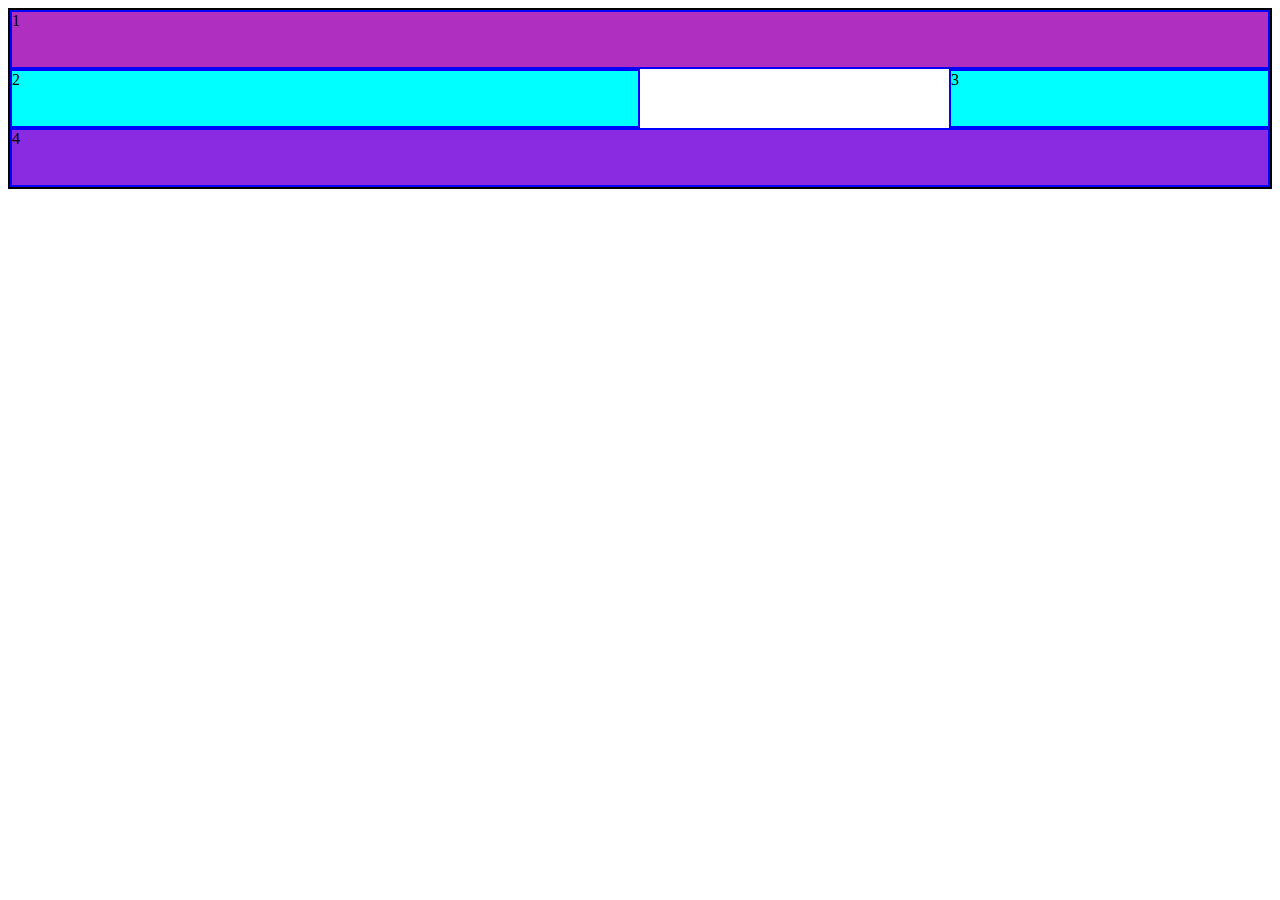
==== index.html @ 29ef745b "design layout using grid" ====
<!DOCTYPE html>
<html lang="en">
<head>
    <meta charset="UTF-8">
    <meta name="viewport" content="width=device-width, initial-scale=1.0">
    <title>First website</title>
    <link rel="stylesheet" href="style.css">
</head>
<body>
    
    <div class="container">
            <div class="item item-1">1 </div>  
            <div class="item item-2">2 </div> 
            <div class="item item-3">3 </div>
            <div class="item item-4">4 </div>    
    </div>
    
    
</body>
</html>
---- style.css ----
.container{
    border: 2px solid black;
    display: grid;
    grid-template-areas: 
                       "header header header header"
                        "main main . sidebar"
                        "footer footer footer footer";
    }
    
    .item{
    border: 2px solid blue;
    height: 55px;
    }
    .item-1{
    grid-area: header;
    background-color: rgb(175, 47, 192);
    }
    .item-2{
     grid-area: main;   
     background-color: aqua;
    }
    .item-3{
        grid-area: sidebar;
        background-color: aqua;
    }
    .item-4{
        grid-area: footer;
        background-color: blueviolet;
    }
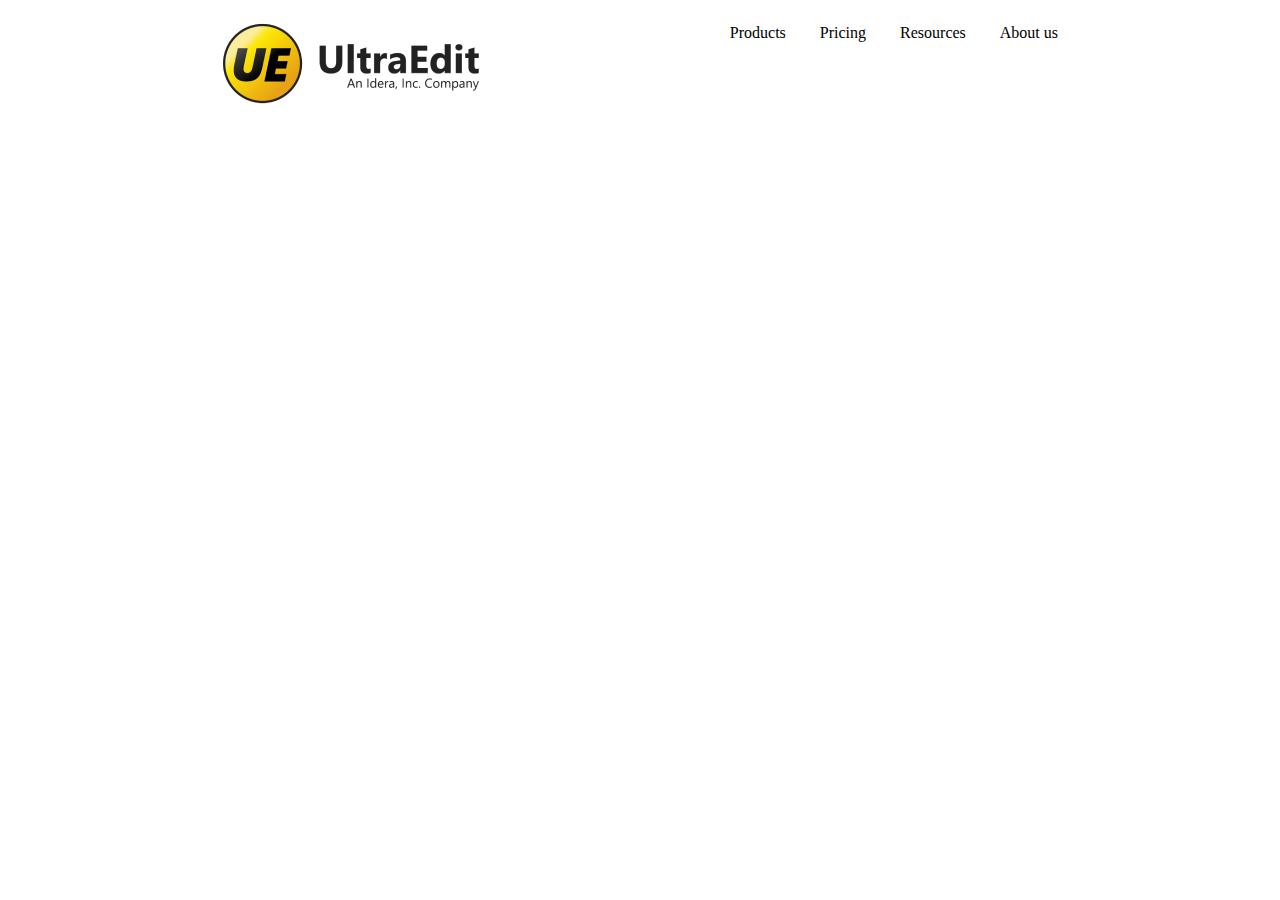
==== commit 25b97289: "Add files via upload" ====
--- a/index.html
+++ b/index.html
@@ -1,20 +1,26 @@
-<!DOCTYPE html>
-<html lang="en">
-<head>
-    <meta charset="UTF-8">
-    <meta name="viewport" content="width=device-width, initial-scale=1.0">
-    <title>First website</title>
-    <link rel="stylesheet" href="style.css">
-</head>
-<body>
-    
-    <div class="container">
-            <div class="item item-1">1 </div>  
-            <div class="item item-2">2 </div> 
-            <div class="item item-3">3 </div>
-            <div class="item item-4">4 </div>    
-    </div>
-    
-    
-</body>
-</html>
+<!DOCTYPE html>
+<html lang="en">
+<head>
+    <meta charset="UTF-8">
+    <meta name="viewport" content="width=device-width, initial-scale=1.0">
+    <title>second website</title>
+    <link rel="stylesheet" href="style.css">
+</head>
+<body>
+    <header>
+        <nav>
+            <div class="logo">
+                <img src="UE-Logo-1.webp" alt="">
+            </div>
+            <div class="bar">
+                <ul>
+                    <li>Products</li>
+                    <li>Pricing</li>
+                    <li>Resources</li>
+                    <li>About us</li>
+                </ul>
+            </div>
+        </nav>
+    </header>
+</body>
+</html>--- a/style.css
+++ b/style.css
@@ -1,30 +1,19 @@
-.container{
-    border: 2px solid black;
-    display: grid;
-    grid-template-areas: 
-                       "header header header header"
-                        "main main . sidebar"
-                        "footer footer footer footer";
-    }
-    
-    .item{
-    border: 2px solid blue;
-    height: 55px;
-    }
-    .item-1{
-    grid-area: header;
-    background-color: rgb(175, 47, 192);
-    }
-    .item-2{
-     grid-area: main;   
-     background-color: aqua;
-    }
-    .item-3{
-        grid-area: sidebar;
-        background-color: aqua;
-    }
-    .item-4{
-        grid-area: footer;
-        background-color: blueviolet;
-    }
-    +.logo{
+    width:40px;
+    height: 23px;
+}
+.log img{
+    width :134px;
+}
+nav{
+    display: flex;
+    justify-content: space-around;
+    align-items: center;
+}
+.bar ul{
+    display: flex;
+    gap: 34px;
+}
+.bar ul li{
+    list-style: none;
+}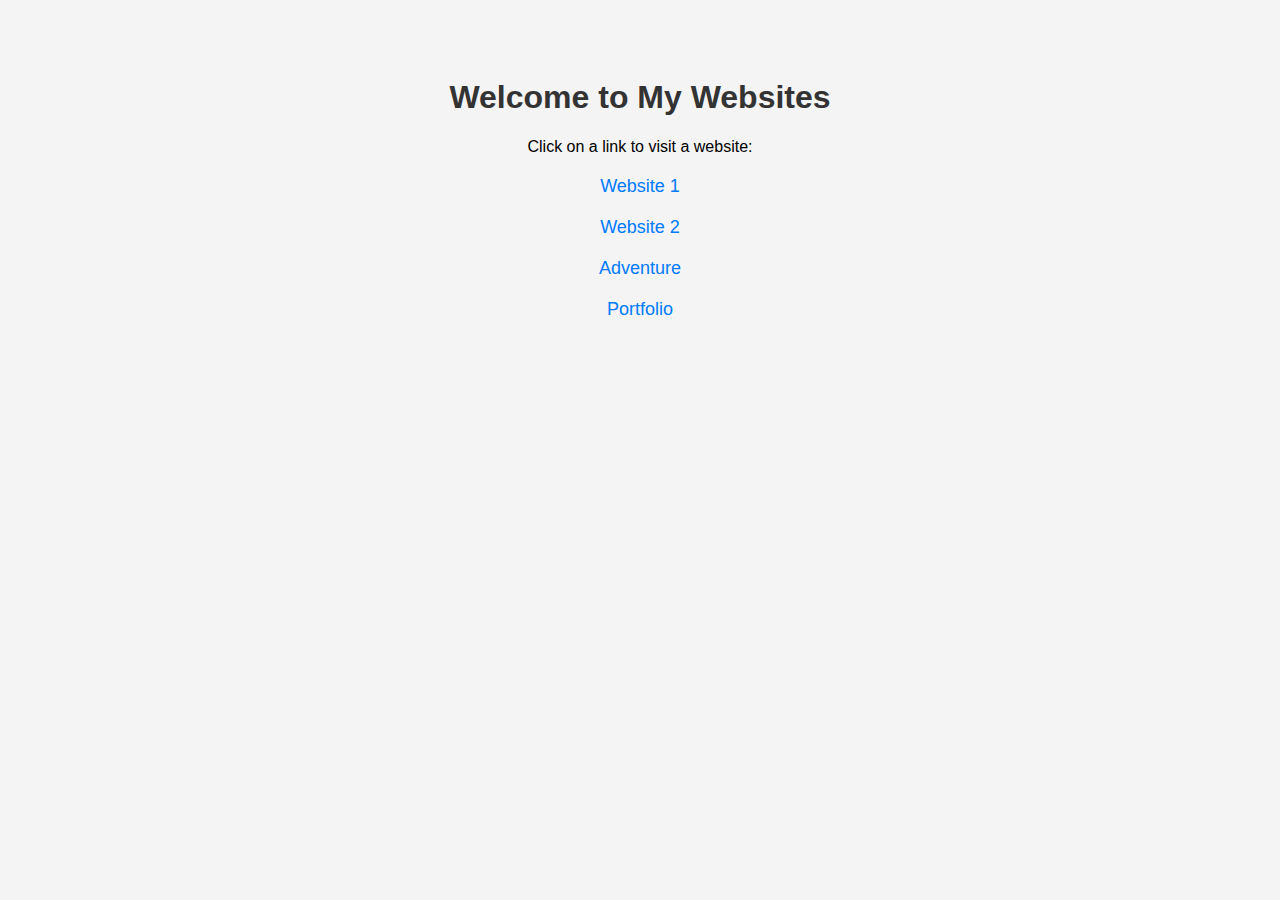
==== commit f3db4923: "index.html" ====
--- a/index.html
+++ b/index.html
@@ -1,26 +1,38 @@
-<!DOCTYPE html>
-<html lang="en">
-<head>
-    <meta charset="UTF-8">
-    <meta name="viewport" content="width=device-width, initial-scale=1.0">
-    <title>second website</title>
-    <link rel="stylesheet" href="style.css">
-</head>
-<body>
-    <header>
-        <nav>
-            <div class="logo">
-                <img src="UE-Logo-1.webp" alt="">
-            </div>
-            <div class="bar">
-                <ul>
-                    <li>Products</li>
-                    <li>Pricing</li>
-                    <li>Resources</li>
-                    <li>About us</li>
-                </ul>
-            </div>
-        </nav>
-    </header>
-</body>
-</html>+<!DOCTYPE html>
+<html lang="en">
+<head>
+    <meta charset="UTF-8">
+    <meta name="viewport" content="width=device-width, initial-scale=1.0">
+    <title>My Websites</title>
+    <style>
+        body {
+            font-family: Arial, sans-serif;
+            background-color: #f4f4f4;
+            text-align: center;
+            padding: 50px;
+        }
+        h1 {
+            color: #333;
+        }
+        a {
+            text-decoration: none;
+            color: #007bff;
+            font-size: 18px;
+            display: block;
+            margin: 20px 0;
+        }
+        a:hover {
+            color: #0056b3;
+        }
+    </style>
+</head>
+<body>
+    <h1>Welcome to My Websites</h1>
+    <p>Click on a link to visit a website:</p>
+    <a href="https://aleehaamir.github.io/Html-CSS-Website/1st-website/">Website 1</a>
+<a href="https://aleehaamir.github.io/Html-CSS-Website/2nd-website/">Website 2</a>
+<a href="https://aleehaamir.github.io/Html-CSS-Website/3rd-website/">Adventure</a>
+<a href="https://aleehaamir.github.io/Html-CSS-Website/portfolio/">Portfolio</a>
+
+</body>
+</html>
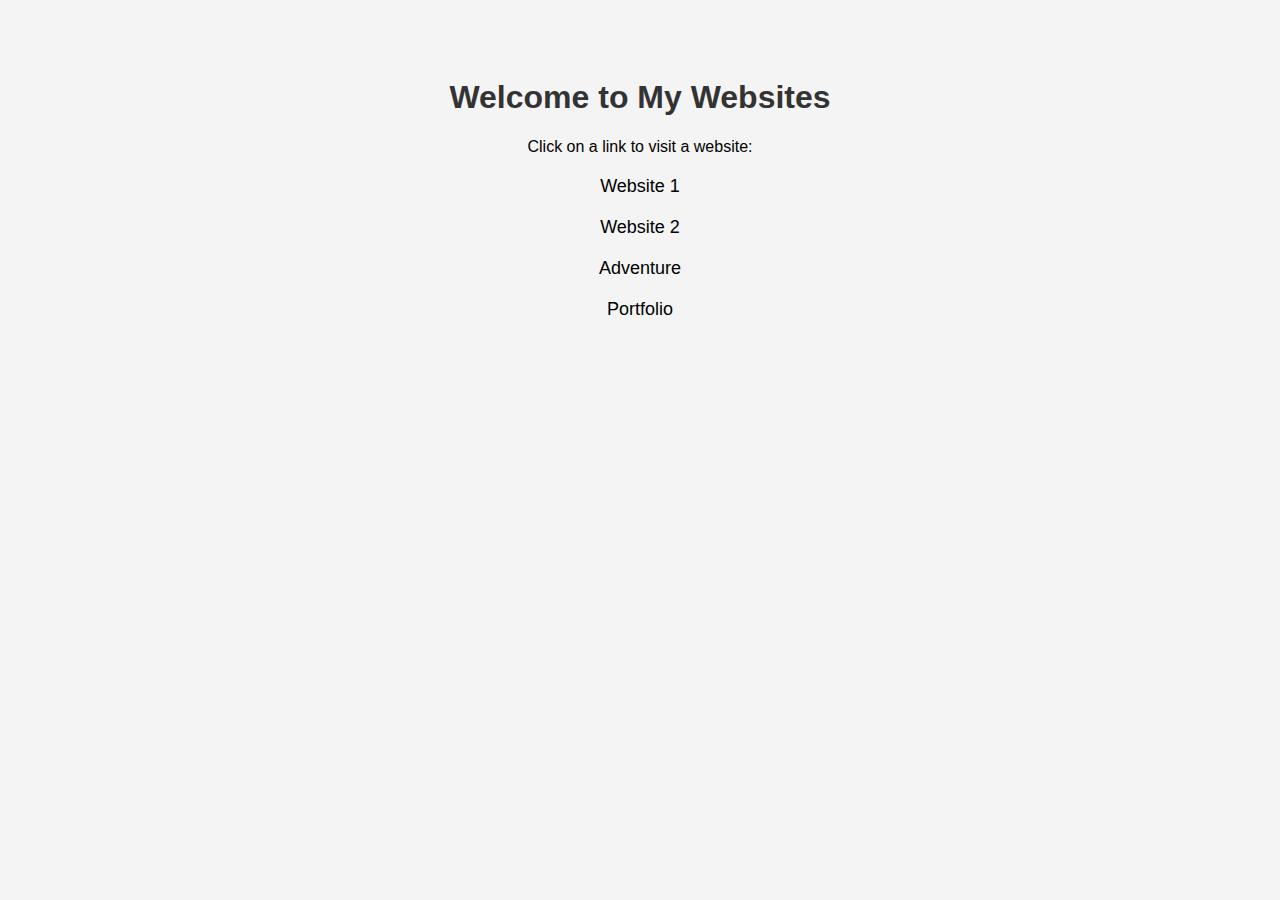
==== commit 59233e6c: "index.html" ====
--- a/index.html
+++ b/index.html
@@ -16,13 +16,13 @@
         }
         a {
             text-decoration: none;
-            color: #007bff;
+            color: #000000;
             font-size: 18px;
             display: block;
             margin: 20px 0;
         }
         a:hover {
-            color: #0056b3;
+            color: #444647;
         }
     </style>
 </head>
